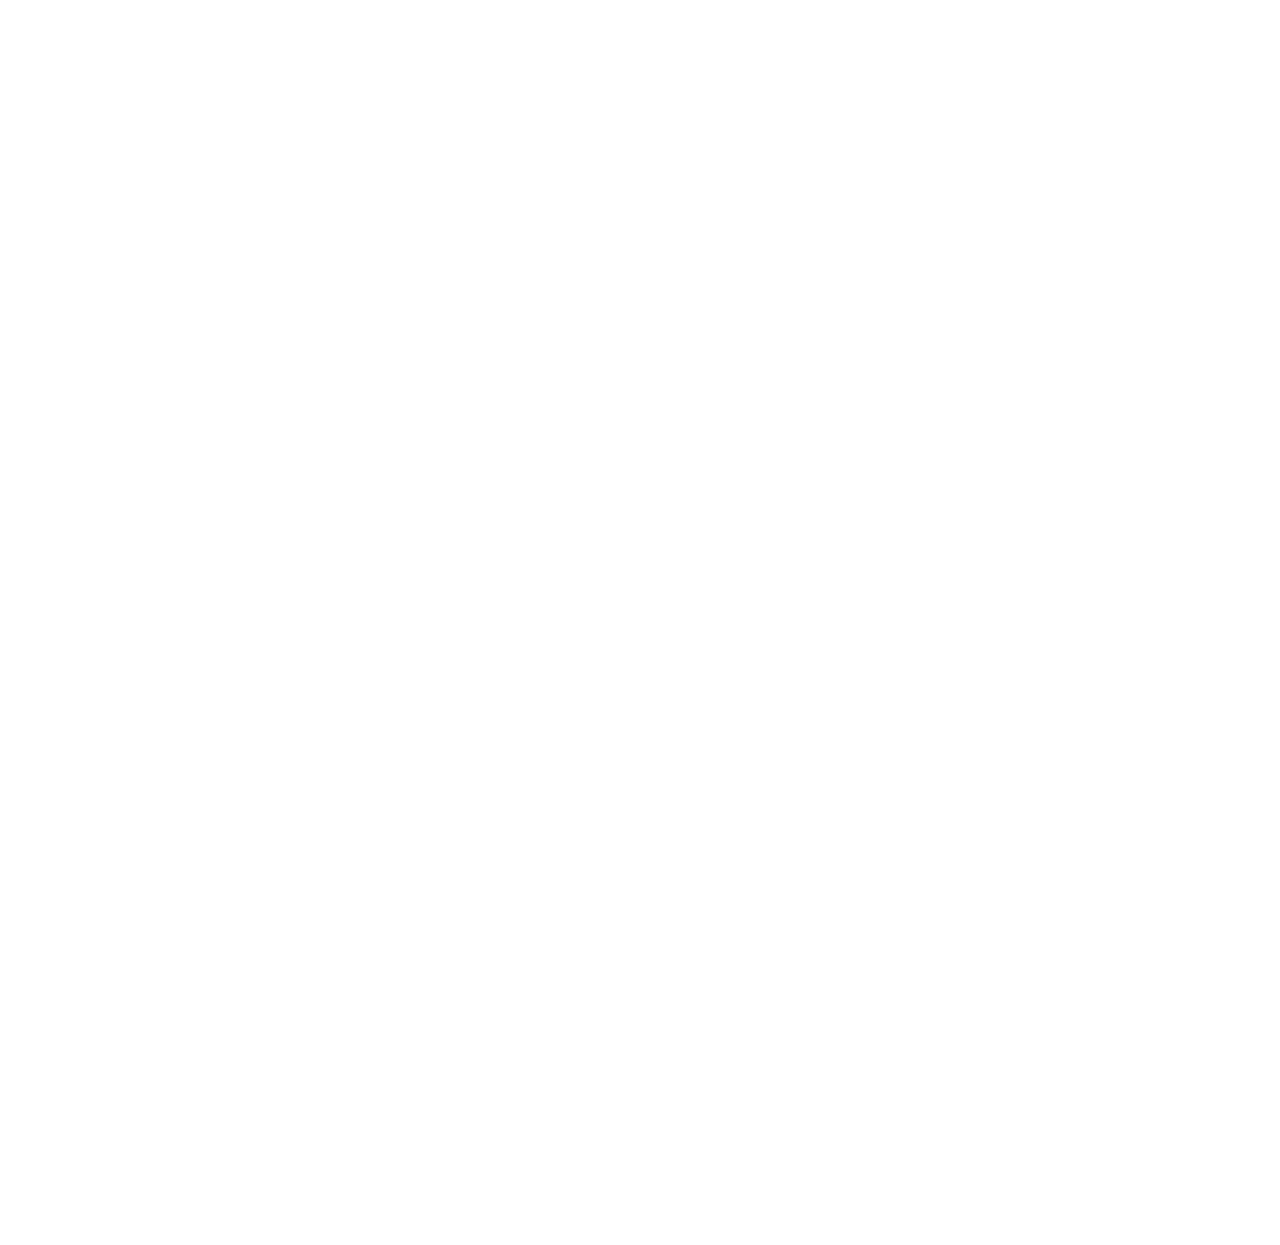
==== art.html @ 1dd1ab38 "Portfolio" ====
<!DOCTYPE html>
<html lang="en" xmlns="http://www.w3.org/1999/xhtml">
<head>
    <meta charset="utf-8">
    <meta name="viewport" content="width=device-width, initial-scale=1, minimum-scale=1">
    <title>Art | Diana Barill</title>
    <meta name="description" content="Catherine Yeh's Website">
    <meta property="og:image" content="img/socimg.png">
    <link rel="icon" type="image/png" href="favicons/3701-img-fav.png">
    <link rel="preconnect" href="https://fonts.googleapis.com">
    <link rel="preconnect" href="https://fonts.gstatic.com" crossorigin>
    <link href="https://fonts.googleapis.com/css2?family=Be+Vietnam+Pro:ital,wght@0,100;0,200;0,300;0,400;0,500;0,600;0,700;0,800;0,900;1,100;1,200;1,300;1,400;1,500;1,600;1,700;1,800;1,900&amp;family=Charis+SIL:ital,wght@0,400;0,700;1,400;1,700&amp;family=Mulish:ital,wght@0,200;0,300;0,400;0,500;0,600;0,700;0,800;0,900;1,200;1,300;1,400;1,500;1,600;1,700;1,800;1,900&amp;family=Nunito+Sans:ital,wght@0,200;0,300;0,400;0,600;0,700;0,800;0,900;1,200;1,300;1,400;1,600;1,700;1,800;1,900&amp;family=Work+Sans:ital,wght@0,100;0,200;0,300;0,400;0,500;0,600;0,700;0,800;0,900;1,100;1,200;1,300;1,400;1,500;1,600;1,700;1,800;1,900&amp;display=swap" rel="stylesheet">
    <link rel="stylesheet" href="https://cdnjs.cloudflare.com/ajax/libs/font-awesome/4.7.0/css/font-awesome.min.css">
    <link rel="stylesheet" type="text/css" href="https://unpkg.com/aos@next/dist/aos.css">
    <link rel="stylesheet" type="text/css" href="css/css-style.css">
</head>
<body id="coloringart">
    <a href="#" id="back-to-top" title="Back to Top"><img src="images/home-up-arrow.png"></a>

    <!-- Navigation Menu -->
    <header class="nav-menu">
        <ul>
            <li>
                <a href="index.html" title="Home">Home</a>
            </li>
            <li>
                <a href="projects.html" title="Projects">Projects</a>
            </li>
            <li>
                <a href="skillset.html" title="Research">Skill Set</a>
            </li>
            <li>
                <a href="uxdesign1.html" title="Research">UX Design</a>
            </li>
            <li>
                <a href="art.html" title="Art" class="menu-selected">Art</a>
            </li>
            <li class="has-dropdown">
                <a title="More" id="more" >More+</a>
                <div class="dropdown">
                    <ul>
                        <li>
                            <a href="travel.html" title="Travel">Travel</a>
                        </li>
                        <li>
                            <a href="fun-facts.html" title="Fun Facts">Fun Facts</a>
                        </li>
                    </ul>
                </div>
            </li>
        </ul>
    </header>

    <!-- Masthead -->
    <section class="first-sec">
        <div class="heading" data-aos="fade" data-aos-delay="200">
            <h3 id="darkbrown">Art</h3>
        </div>
        <div id="art">
            <a title="lovers">
                <div class="art-group" data-aos="zoom-in" data-aos-delay="500">
                    <div class="art-cat">
                        <div class="overlay" title="Canvas">
                            <div class="art-details">
                                <p class="title">
                                    Lovers
                                </p>
                            </div>
                        </div>
                        <img src="images/lovers.png" title="Lovers" loading="lazy">
                    </div>
                </div>
            </a>
            <a title="Light at night">
                <div class="art-group" data-aos="zoom-in" data-aos-delay="500">
                    <div class="art-cat">
                        <div class="overlay" title="Sketch">
                            <div class="art-details">
                                <p class="title">
                                    Light at night
                                </p>
                            </div>
                        </div>
                        <img src="images/lightatnight.png" title="Light at night" loading="lazy">
                    </div>
                </div>
            </a>
            <a title="Yellow bird">
                <div class="art-group" data-aos="zoom-in" data-aos-delay="500">
                    <div class="art-cat">
                        <div class="overlay" title="Misc">
                            <div class="art-details">
                                <p class="title">
                                    Yellow bird
                                </p>
                            </div>
                        </div>
                        <img src="images/Yellowbird.png" title="Yellow bird" loading="lazy">
                    </div>
                </div>
            </a>
            <a title="Foodie">
                <div class="art-group" data-aos="zoom-in" data-aos-delay="500">
                    <div class="art-cat">
                        <div class="overlay" title="Foodie">
                            <div class="art-details">
                                <p class="title">
                                    Foodie
                                </p>
                            </div>
                        </div>
                        <img src="images/foodie.png" title="Foodie" loading="lazy">
                    </div>
                </div>
            </a>
            <a title="Orange tigers">
                <div class="art-group" data-aos="zoom-in" data-aos-delay="500">
                    <div class="art-cat">
                        <div class="overlay" title="Orange tigers">
                            <div class="art-details">
                                <p class="title">
                                    Orange tigers
                                </p>
                            </div>
                        </div>
                        <img src="images/orangetiger.png" title="Orange tigers" loading="lazy">
                    </div>
                </div>
            </a>
            <a title="Blue baby">
                <div class="art-group" data-aos="zoom-in" data-aos-delay="500">
                    <div class="art-cat">
                        <div class="overlay" title="Blue baby">
                            <div class="art-details">
                                <p class="title">
                                    Blue baby
                                </p>
                            </div>
                        </div>
                        <img src="images/bluebaby.png" title="Blue baby" loading="lazy">
                    </div>
                </div>
            </a>
        </div>
    </section>

    <!-- Footer -->
    <footer>
        <svg xmlns="http://www.w3.org/2000/svg" viewbox="0 0 100 100" preserveaspectratio="none" class="triangle">
            <polygon fill="var(--accent)" points="0,100 100,0 100,100"></polygon>
        </svg>
        <div id="footer-content">
            <p id="copyright">
                &copy;
                <script type="text/javascript">document.write(new Date().getFullYear());</script> Diana Barill
                <span class="bar">|</span>
                <a href="catherinesyeh.github.html" title="Home"><i class="fa fa-home" aria-hidden="true"></i></a>

            </p>
        </div>
    </footer>
    <script src="js/3.6.0-jquery.min.js"></script>
    <script defer src="js/dist-smoothscroll.min.js"></script>
    <script src="js/dist-aos.js"></script>
    <script src="js/1909-js-main.js" type="text/javascript"></script>
    <script src="js/4878-js-projects.js" type="text/javascript"></script>
</body>
</html>
---- css/css-style.css ----
/* COLORS */
:root {
    --text: black;
    --dark: rgba(52, 66, 103); /* #344267 */
    --accent: rgba(166, 179, 210); /* #A6B3D2 */
    --light-1: rgba(227, 231, 241); /* #E3E7F1 */
    --light-2: rgba(234, 238, 241); /* #EAEEF1 */
    --gray: rgba(237, 237, 237); /* #EDEDED */

}

::-moz-selection {
    background: var(--dark);
    color: white;
}

::selection {
    background: var(--dark);
    color: white;
}

/* GENERAL */
.js-loading *,
.js-loading *:before,
.js-loading *:after {
    animation-play-state: paused !important;
}

* {
    margin: 0;
    padding: 0;
    box-sizing: border-box;
    font-family: Georgia, 'Times New Roman', Times, serif;
}

html {
    scroll-behavior: smooth;
}

body {
    opacity: 0;
    pointer-events: none;
    animation: fadeInActivate 1.5s ease forwards;
    font-family: Mulish;
    font-size: calc(14px + 0.4vw);
    line-height: calc(24px + 0.6vw);
    font-weight: 300;
    color: var(--text);
    min-height: 100vh;
    overflow-x: hidden;
}

#coloringhome {
    background: hsla(47, 100%, 87%, 1);

    background: radial-gradient(circle, hsla(47, 100%, 87%, 1) 0%, hsla(21, 100%, 88%, 1) 50%, hsla(324, 100%, 92%, 1) 100%);
    
    background: -moz-radial-gradient(circle, hsla(47, 100%, 87%, 1) 0%, hsla(21, 100%, 88%, 1) 50%, hsla(324, 100%, 92%, 1) 100%);
    
    background: -webkit-radial-gradient(circle, hsla(47, 100%, 87%, 1) 0%, hsla(21, 100%, 88%, 1) 50%, hsla(324, 100%, 92%, 1) 100%);
    
    filter: progid: DXImageTransform.Microsoft.gradient( startColorstr="#fff1bf", endColorstr="#ffd7c1", GradientType=1 );
}

.paracolor{
    color: blueviolet;
    font-size: 1.2rem;
    font-family: word;
}

.headcolor{
    font-family: 'Windblows Free', sans-serif;
    font-size: 5rem;
    color: blueviolet;
}

#go-back-index{
    position: relative;
    bottom: 0;
}
#go-back-index img{
    width: 2%;
    position: relative;
    bottom: -5px;
}

@keyframes fadeInActivate {
    to {
        opacity: 1;
        pointer-events: auto;
    }
}

p {
    margin-bottom: calc(10px + 0.5vw);
    transition: 0.5s;
}

p:last-child {
    margin-bottom: 0;
}

.emphasis {
    font-style: italic;
    letter-spacing: calc(1px + 0.1vw);
    font-family: Charis SIL;
}

.bold {
    font-weight: 700;
}

.center {
    text-align: center;
}

h1, h2, h3, h4, h5 {

    font-weight: 800;
}

h1 {
    font-size: calc(20px + 1.2vw);
    line-height: calc(40px + 1vw);
    letter-spacing: calc(1.5px + 0.1vw);
    font-style: italic;
}

h3 {
    font-size: calc(18px + 1vw);
    line-height: calc(36px + 2vw);
    letter-spacing: calc(3px + 0.3vw);
    text-transform: uppercase;
    border-bottom: 2px solid var(--light-2);
    margin-bottom: calc(18px + 2vw);
    font-style: italic;
}

a, .link {
    text-decoration: none;
    color: var(--dark);
    font-weight: 400;
    transition: 0.5s;
}

a.emphasis {
    font-style: normal;
    text-decoration: underline;
    cursor: pointer;
    transition: 0.5s;
}

a:hover, .link:hover {
   opacity: 0.8;
}

.space-before {
    margin-top: calc(12px + 0.8vw);
}


/* FirstPage */
@font-face {
    font-family: 'Windblows Free';
    font-style: normal;
    font-weight: 400;
    src: local('Windblows Free'), url('https://fonts.cdnfonts.com/s/41272/Windblows Free.woff') format('woff');
}

#transitioningname span{
    font-family: 'Windblows Free', sans-serif;
    /* font-style: italic; */
    font-size: 6rem;
}
#transitioningname{
    font-size: 6rem;
    }
    #transitioningname{
    position: relative;
    }
    #transitioningname::after{
      content: '|';
      position: absolute;
      right: -10px;
      top: -5px;
      color: white;
      background-color: #000000;
      width: 100%;
      padding: 25px 0px;
          animation: typing 3s steps(20) ,
                line 1s infinite;
        animation-fill-mode: both;
    }
    @keyframes typing{
        to{
          width: 0%;
        }
    }
    @keyframes line {
        50%{
          color: transparent;
        }
    }

#coloringfirstpage{
    display: flex;
    flex-direction: column;
    align-items: center;
    justify-content: center;
    height: 100vh;
    position: relative;
    top: 0;
    left: 0;
    background-color: black;
    /* background: rgb(98, 38, 38);
    
        background: radial-gradient(circle, hsla(0, 80%, 73%, 1) 18%, hsla(339, 97%, 58%, 1) 50%, hsla(44, 100%, 49%, 1) 89%);
    
        background: -moz-radial-gradient(circle, hsla(0, 80%, 73%, 1) 18%, hsla(339, 97%, 58%, 1) 50%, hsla(44, 100%, 49%, 1) 89%);
    
        background: -webkit-radial-gradient(circle, hsla(0, 80%, 73%, 1) 18%, hsla(339, 97%, 58%, 1) 50%, hsla(44, 100%, 49%, 1) 89%);
    
        filter: progid: DXImageTransform.Microsoft.gradient(startColorstr="#f18383", endColorstr="#fc2e76", GradientType=1);
        background-attachment: fixed; */
        transition-delay: 0.5s;
}

#coloringfirstpage h1{
    color: rgb(255, 255, 255);
    padding: 20px 0px;
}

#firstpagepara{
    text-align: center;
    color: rgb(251, 220, 248);
    width: 40%;
    animation-name: firstpagepara;
    animation-delay: 2.3s;
    animation-fill-mode: both;
    animation-duration: 1s;
    position: relative;
}

#to-new-page{
    display: flex;
    justify-content: center;
    align-items: center;
    width: 100%;
}

#to-new-page img{
    width: 5%;
    /* border-radius: 100%;
    box-shadow: 0px 0px 10px 10px rgb(205, 25, 76); */
}

#n1{
    animation-name: n1;
    animation-delay: 0.18s;
    animation-fill-mode: both;
    animation-duration: 1s;
    position: relative;
}
#n2{
    animation-name: n2;
    animation-delay: 0.36s;
    animation-fill-mode: both;
    position: relative;
    animation-duration: 1s;
}
#n3{
    animation-name: n3;
    animation-delay: 0.54s;
    animation-fill-mode: both;
    position: relative;
    animation-duration: 1s;
}
#n4{
    animation-name: n4;
    animation-delay: 0.70s;
    animation-fill-mode: both;
    position: relative;
    animation-duration: 1s;
}
#n5{
    animation-name: n5;
    animation-delay: 0.86s;
    animation-fill-mode: both;
    position: relative;
    animation-duration: 1s;
}
#n6{
    animation-name: n6;
    animation-delay: 1.16s;
    animation-fill-mode: both;
    position: relative;
    animation-duration: 1s;
}
#n7{
    animation-name: n7;
    animation-delay: 1.36s;
    animation-fill-mode: both;
    position: relative;
    animation-duration: 1s;
}
#n8{
    animation-name: n8;
    animation-delay: 1.54s;
    animation-fill-mode: both;
    position: relative;
    animation-duration: 1s;
}
#n9{
    animation-name: n9;
    animation-delay: 1.70s;
    animation-fill-mode: both;
    position: relative;
    animation-duration: 1s;
}
#n10{
    animation-name: n10;
    animation-delay: 1.86s;
    animation-fill-mode: both;
    position: relative;
    animation-duration: 1s;
}
#n11{
    animation-name: n11;
    animation-delay: 2.04s;
    animation-fill-mode: both;
    position: relative;
    animation-duration: 1s;
}



/* @keyframes n1{
    0% {opacity: 0; top: -40px;}
    10% {opacity: 0.1;}
    20% {opacity: 0.2;}
    30% {opacity: 0.3;}
    40% {opacity: 0.4;}
    50% {opacity: 0.5;}
    60% {opacity: 0.6;}
    70% {opacity: 0.7;}
    80% {opacity: 0.8;}
    90% {opacity: 0.9;}
    100%{opacity: 1; top: 0px;}
}
@keyframes n2{
    0% {opacity: 0; top: -90px;}
    10% {opacity: 0.1;}
    20% {opacity: 0.2;}
    30% {opacity: 0.3;}
    40% {opacity: 0.4;}
    50% {opacity: 0.5;}
    60% {opacity: 0.6;}
    70% {opacity: 0.7;}
    80% {opacity: 0.8;}
    90% {opacity: 0.9;}
    100%{opacity: 1; top: 0px;}
}
@keyframes n3{
    0% {opacity: 0; top: -90px;}
    10% {opacity: 0.1;}
    20% {opacity: 0.2;}
    30% {opacity: 0.3;}
    40% {opacity: 0.4;}
    50% {opacity: 0.5;}
    60% {opacity: 0.6;}
    70% {opacity: 0.7;}
    80% {opacity: 0.8;}
    90% {opacity: 0.9;}
    100%{opacity: 1; top: 0px;}
}
@keyframes n4{
    0% {opacity: 0; top: -90px;}
    10% {opacity: 0.1;}
    20% {opacity: 0.2;}
    30% {opacity: 0.3;}
    40% {opacity: 0.4;}
    50% {opacity: 0.5;}
    60% {opacity: 0.6;}
    70% {opacity: 0.7;}
    80% {opacity: 0.8;}
    90% {opacity: 0.9;}
    100%{opacity: 1; top: 0px;}
}
@keyframes n5{
    0% {opacity: 0; top: -90px;}
    10% {opacity: 0.1;}
    20% {opacity: 0.2;}
    30% {opacity: 0.3;}
    40% {opacity: 0.4;}
    50% {opacity: 0.5;}
    60% {opacity: 0.6;}
    70% {opacity: 0.7;}
    80% {opacity: 0.8;}
    90% {opacity: 0.9;}
    100%{opacity: 1; top: 0px;}
}
@keyframes n6{
    0% {opacity: 0; top: -90px;}
    10% {opacity: 0.1;}
    20% {opacity: 0.2;}
    30% {opacity: 0.3;}
    40% {opacity: 0.4;}
    50% {opacity: 0.5;}
    60% {opacity: 0.6;}
    70% {opacity: 0.7;}
    80% {opacity: 0.8;}
    90% {opacity: 0.9;}
    100%{opacity: 1; top: 0px;}
}
@keyframes n7{
    0% {opacity: 0; top: -90px;}
    10% {opacity: 0.1;}
    20% {opacity: 0.2;}
    30% {opacity: 0.3;}
    40% {opacity: 0.4;}
    50% {opacity: 0.5;}
    60% {opacity: 0.6;}
    70% {opacity: 0.7;}
    80% {opacity: 0.8;}
    90% {opacity: 0.9;}
    100%{opacity: 1; top: 0px;}
}
@keyframes n8{
    0% {opacity: 0; top: -90px;}
    10% {opacity: 0.1;}
    20% {opacity: 0.2;}
    30% {opacity: 0.3;}
    40% {opacity: 0.4;}
    50% {opacity: 0.5;}
    60% {opacity: 0.6;}
    70% {opacity: 0.7;}
    80% {opacity: 0.8;}
    90% {opacity: 0.9;}
    100%{opacity: 1; top: 0px;}
}
@keyframes n9{
    0% {opacity: 0; top: -90px;}
    10% {opacity: 0.1;}
    20% {opacity: 0.2;}
    30% {opacity: 0.3;}
    40% {opacity: 0.4;}
    50% {opacity: 0.5;}
    60% {opacity: 0.6;}
    70% {opacity: 0.7;}
    80% {opacity: 0.8;}
    90% {opacity: 0.9;}
    100%{opacity: 1; top: 0px;}
}
@keyframes n10{
    0% {opacity: 0; top: -90px;}
    10% {opacity: 0.1;}
    20% {opacity: 0.2;}
    30% {opacity: 0.3;}
    40% {opacity: 0.4;}
    50% {opacity: 0.5;}
    60% {opacity: 0.6;}
    70% {opacity: 0.7;}
    80% {opacity: 0.8;}
    90% {opacity: 0.9;}
    100%{opacity: 1; top: 0px;}
}
@keyframes n11{
    0% {opacity: 0; top: -90px;}
    10% {opacity: 0.1;}
    20% {opacity: 0.2;}
    30% {opacity: 0.3;}
    40% {opacity: 0.4;}
    50% {opacity: 0.5;}
    60% {opacity: 0.6;}
    70% {opacity: 0.7;}
    80% {opacity: 0.8;}
    90% {opacity: 0.9;}
    100%{opacity: 1; top: 0px;}
}

@keyframes firstpagepara{
    0%  {opacity: 0; top: -10px;}
    10% {opacity: 0.1;}
    20% {opacity: 0.2;}
    30% {opacity: 0.3;}
    40% {opacity: 0.4;}
    50% {opacity: 0.5;}
    60% {opacity: 0.6;}
    70% {opacity: 0.7;}
    80% {opacity: 0.8;}
    90% {opacity: 0.9;}
    100%{opacity: 1; top: 0px;}
} */

@media (max-width: 1100px) {
    #transitioningname span{
        font-size: 5rem;
    }
    #coloringfirstpage h1{
        font-size: 3rem;
        padding: 20px 0px;
    }
    
    #firstpagepara{
        width: 30%;
        font-size: 0.9rem;
    }
    #to-new-page img{
        width: 10%;
    }
}

@media (max-width: 1000px) {
    #transitioningname span{
        font-size: 4.2rem;
    }

    #coloringfirstpage h1{
        padding: 20px 0px;
    }
    
    #firstpagepara{
        width: 39%;
        font-size: 0.9rem;
    }
}
@media (max-width: 700px) {
    #transitioningname span{
        font-size: 3.5rem;
    }
    #coloringfirstpage h1{
        padding: 20px 0px;
    }
    
    #firstpagepara{
        width: 55%;
        font-size: 0.7rem;
    }
    #to-new-page img{
        width: 15%;
    }
}


@media (max-width: 440px) {
    #transitioningname span{
        font-size: 2.7rem;
    }
    #coloringfirstpage h1{
        padding: 10px 0px;
    }
    
    #firstpagepara{
        width: 60%;
        font-size: 0.7rem;
    }
    #to-new-page img{
        width: 20%;
    }
}

@media (max-width: 370px) {
    #transitioningname span{
        font-size: 2rem;
    }
    #coloringfirstpage h1{
        padding: 10px 0px;
    }
    
    #firstpagepara{
        width: 70%;
        font-size: 0.6rem;
    }
    #to-new-page img{
        width: 25%;
    }
}
/* NAV MENU */
header {
    /* font-family: Charis SIL; */
    font-size: calc(12px + 0.3vw);
    position: fixed;
    top: 0;
    left: 0;
    display: flex;
    justify-content: center;
    width: 100%;
    padding: calc(20px + 1.5vw) 20px calc(24px + 2vw);
    z-index: 999999;
    transition: 0.5s;
    background: linear-gradient(rgba(227, 231, 241, 1), rgba(255, 255, 255, 0));
}

header.sticky {
    padding: calc(16px + 1vw) 20px calc(20px + 2vw);
}

header ul {
    margin: 10px 50px;
    display: flex;
    list-style: none;
    position: absolute;
    right: 0;
}

header a {
    margin: 10px 20px;
    padding: 0px 20px;
    color: var(--text);
    text-transform: uppercase;
    letter-spacing: calc(1px + 0.1vw);
    position: relative;
    display: block;
    color: rgb(255, 255, 255);
    text-shadow: 0px 0px 20px rgb(255, 0, 43);
}

header a:hover {
    color: var(--dark);
}

header ul li {
    margin: 0 calc(8px + 0.2vw) 0;
    display: flex;
}

header ul li:first-child {
    margin-left: 0;
}

header ul li:last-child {
    margin-right: 0;
}

.menu-selected.click {
    pointer-events: auto;
}

.menu-selected {
    pointer-events: none;
    font-weight: 600;
    border-bottom: 4px solid var(--accent);
}

.has-dropdown {
    cursor: pointer;
    display: block;
}

.dropdown {
    opacity: 0;
    pointer-events: none;
    transition: 0.5s;
    /* background-color: rgba(255, 255, 255, 0.8); */
    position: absolute;
    width: calc(80px + 6vw);
    line-height: calc(20px + 0.4vw);
    transform: translateX(-10%);
    font-size: calc(11px + 0.3vw);
    font-style: italic;
    padding: calc(8px + 0.1vw) 0;
}

.dropdown ul {
    display: block;
    width: 140%;
    position: relative;
    right: 20px;
}

.dropdown ul li {
    margin: -10px 0px !important;
    
}

.dropdown ul li a {
    transition: 0.5s;
    width: 100%;
    padding: calc(2px + 0.3vw) calc(12px + 0.5vw);
    display: flex;
    padding: 0px 0px;
}

.has-dropdown:hover > .dropdown {
    opacity: 1;
    pointer-events: auto;
    cursor: default;
}

.dropdown ul li a.menu-selected {
    pointer-events: none;
    border-bottom: none;
}

.dropdown ul li a.menu-selected.click {
    pointer-events: auto;
}

@media (max-width: 850px) {
    .nav-menu{
        margin: 0px auto;
    }
    header a {
        padding: 0px 5px;
    }
}

@media (max-width: 678px) {
    header a {
        padding: 0px 0px;
    }
}

@media (max-width: 624px) {
    header a {
        margin: 10px 10px;
    }
}
 
@media (max-width: 512px) {
    header a {
        margin: 10px auto;
    }
}


@media (max-width: 410px) {
    header a {
        margin: 10px -5px;
    }
}
/* MASTHEAD */
section {
    padding: calc(28px + 4vw) calc(30px + 5vw);
    height: auto;
    transition: 0.5s;
    position: relative;
}

.first-sec {
    margin-top: calc(64px + 0.7vw);
}

.first-sec h3 a {
    font-weight: 800;
}

.first-sec h3 .bar {
    font-weight: 700;
    color: var(--accent);
}

.first-sec h3 .page {
    font-weight: 600;
    margin-right: 30px;
}

#masthead-content {
    display: grid;
    column-gap: calc(20px + 4vw);
    row-gap: calc(20px + 4vw);
    grid-template-columns: 2fr 1fr;
    align-items: center;
    transition: 0.5s;
}

@media (max-width: 850px) {
    #masthead-content {
        grid-template-columns: 1fr 1fr;
    }
}

@media (max-width: 700px) {
    #masthead-content {
        grid-template-columns: 1fr;
    }

    #pic-and-links {
        order: -1;
    }
}

#prof-pic {
    width: 100%;
    border-radius: 100%;
    aspect-ratio: 1 / 1;
    object-fit: cover;
    transition: 0.5s;
    filter: drop-shadow(0px 0px 10px rgba(255, 0, 43, 0.532));
    background: linear-gradient(rgba(166, 179, 210, 0.9), rgba(227, 231, 241, 0.7));
}

.social-links {
    width: 100%;
    display: flex;
    justify-content: center;
    position: relative;
    margin-top: calc(12px + 0.8vw);
}

.social-links i {
    font-size: calc(18px + 0.6vw);
}

.social-links a {
    color: var(--accent);
}

.social-links a:hover {
    color: var(--dark);
    transition: 0.5s;
}

.social-links a:not(:last-child) {
    margin-right: calc(12px + 0.6vw);
}

.linkimg{
    height: 35px;
    margin: 0px 10px;
    border-radius: 100%;
    box-shadow: 0px 0px 80px 30px white;
}

#down-arrow {
    padding-top: calc(20px + 2vw);
    position: relative;
    text-align: center;
}

#down-arrow a {
    position: relative;
    display: block;
    margin: auto;
    transition: 0.5s;
    height: calc(28px + 3vw);
    width: calc(28px + 3vw);
}

#down-arrow a:hover {
    transition: 0.5s;
    opacity: 0.8;
    transform: scale(1.1);
}

#down-arrow img {
    width: 100%;
}

.anchor {
    position: absolute;
    left: 0;
    top: -40px;
    width: 100%;
}

.page.anchor {
    top: -100px;
}

/* PUBLICATIONS */
.pub, .rproj, #projects, #art, #travel, #fun-facts, 
.fact-imgs, .favs, .fav-box {
    width: 100%;
    display: grid;
    column-gap: calc(16px + 3vw);
    row-gap: calc(16px + 3vw);
    grid-template-columns: 1fr 4fr;
    align-items: center;
    transition: 0.5s;
}



.pub img, .rproj img, .proj img, .art-cat img, 
.fact-imgs img {
    width: 100%;
    border-radius: calc(10px + 1.5vw);
    filter: drop-shadow(5px 5px 5px rgba(0, 0, 0, 0.4));
    background: linear-gradient(rgba(166, 179, 210, 0.9), rgba(227, 231, 241, 0.7));
}

@media (max-width: 700px) {
    .pub {
        grid-template-columns: 1fr 2fr;
        align-items: start;
    }
}

@media (max-width: 550px) {
    .pub {
        grid-template-columns: 1fr;
    }
}

.pub-box .title, .rproj-box .title, .proj-details .title, 
.art-details .title, .fav-box .title, .mini-section .title {
    color: var(--dark);
    font-style: italic;
    letter-spacing: calc(1px + 0.1vw);
    font-family: Charis SIL;
    font-size: calc(16px + 0.6vw);
    margin-bottom: calc(6px + 0.2vw);
}

.pub-box .details a {
    text-decoration: underline;
}

p .bar {
    font-weight: 700;
    color: var(--accent);
    margin: 0 7px;
}

/* UPDATES */
.month {
    transition: 0.5s;
}

.month:not(:last-child) {
    padding-bottom: calc(10px + 0.5vw);
}

.month .emphasis {
    margin-bottom: 2px;
}

.list li {
    display: inline-flex;
}

.list li:not(:last-child) {
    margin-bottom: 1px;
}

.list li::before {
    content: "\2022";
    color: var(--accent);
    list-style-position: outside;
    margin-right: calc(12px + 0.6vw);
    font-size: calc(10px + 0.3vw);
}

/* FOOTER */
footer {
    font-weight: 700;
    width: 100%;
    text-align: center;
    color: white;
    background-color: var(--accent);
    padding: calc(-45px + 6vw) calc(30px + 3vw);
    margin-top: calc(18px + 3vw);
    position: relative;
    bottom: -45px;
}

footer .bar {
    color: var(--light-2);
}

footer a {
    color: white;
}

footer i {
    font-size: calc(14px + 0.4vw) !important;
}

svg.triangle {
    position: absolute;
    top: -4vw;
    left: 0;
    width: 100%;
    height: 4vw;
}

/* BACK TO TOP */
#back-to-top {
    opacity: 0;
    transform: translateY(100%);
    visibility: hidden;
    pointer-events: none;
    position: fixed;
    bottom: calc(20px + 1vw);
    right: calc(20px + 1vw);
    width: calc(24px + 1.5vw);
    height: calc(24px + 1.5vw);
    z-index: 9999;
    transition: 0.5s;
}

#back-to-top img {
    width: 100%;
}

#back-to-top.active {
    transform: translateY(0);
    opacity: 1;
    pointer-events: auto;
    visibility: visible;
    transition: 0.5s;
}

#back-to-top.active:hover {
    transition: 0.5s;
    transform: translateY(-5px) scale(1.1);
}

/* SkillSet */
#brown{
    color: rgb(145, 48, 48);
}
#coloringskillset{
    background-color: rgb(255, 255, 255);
}

.rproj {
    grid-template-columns: 1fr 3fr;
    align-items: start;
    position: relative;
}

.rproj.right {
    grid-template-columns: 3fr 1fr;
}

.rproj.right .rproj-box {
    order: -1;
}

@media (max-width: 700px) {
    .rproj {
        grid-template-columns: 1fr 2fr;
    }

    .rproj.right {
        grid-template-columns: 2fr 1fr;
    }
}

@media (max-width: 550px) {
    .rproj, .rproj.right {
        grid-template-columns: 1fr;
    }

    .rproj.right .rproj-box {
        order: initial;
    }
}

.rproj:not(:last-child) {
    margin-bottom: calc(20px + 2vw);
}



.rproj img {
    aspect-ratio: 4 / 3;
    object-fit: cover;
}

/* PROJECTS */
#darkblue{
    color: rgb(86, 0, 167);
}
#projects, #art, #travel {
    grid-template-columns: 1fr 1fr 1fr;
}

@media (max-width: 950px) {
    #projects, #art, #travel {
        grid-template-columns: 1fr 1fr;
    }
}

@media (max-width: 620px) {
    #projects, #art, #travel {
        grid-template-columns: 1fr;
    }

    .proj-details .title, .proj-details i, .art-details .title {
        font-size: calc(18px + 1vw) !important;
        line-height: calc(30px + 0.6vw);
    }
}

.proj-group, .art-group {
    cursor: pointer;
    transition: 0.5s;
    position: relative;
    overflow: hidden;
    border-radius: calc(10px + 1.5vw);
    filter: drop-shadow(5px 5px 5px rgba(0, 0, 0, 0.4));
}

.proj-group.clicked, .art-group.clicked {
    transition: 0.5s !important;
}

.proj-group:hover, .art-group:hover {
    cursor: auto;
    transform: scale(1.05) !important;
}

.proj-group:hover .overlay, .art-group:hover .overlay {
    opacity: 1;
    transition: 0.5s;
    pointer-events: all;
}

.proj-group .overlay, .art-group .overlay {
    background: linear-gradient(rgba(166, 179, 210, 0.9), rgba(227, 231, 241, 0.7));
    position: absolute;
    overflow: hidden;
    aspect-ratio: 1 / 1;
    z-index: 999;
    width: 100%;
    text-align: center;
    color: white;
    opacity: 0;
    transition: 0.5s;
    pointer-events: none;
    display: flex;
    align-items: center;
}

.skillsetdef{
    text-align: center;
    margin: 20px 0px;
    font-size: 1.2rem;
    font-weight: bold;
    font-style: italic;
    color: black;
}

#titleul{
    display: flex;
    flex-direction: column;
    justify-content: center;
    align-items: center;
    list-style: none;
    text-shadow: 3px 0px 0px 1px black;
    font-size: 1.2rem;
    width: 100%;
}


.proj-group:hover img, .art-group:hover img {
    filter: blur(2px);
}

.proj-group img, .art-group img {
    aspect-ratio: 1 / 1;
    object-fit: cover; 
    filter: none;
    overflow: hidden;
    display: block;
    transition: 0.5s;
}

.proj-details, .art-details {
    padding: calc(20px + 2vw);
    transition: 0.5s;
    color: white;
    width: 100%;
}

.proj-details .title, .art-details .title {
    color: white;
    margin-bottom: calc(8px + 0.4vw);
    font-size: calc(14px + 0.6vw);
}

.proj-details i {
    font-size: calc(14px + 0.6vw);
    cursor: pointer;
    color: white;
    transition: 0.5s;
}

.proj-details a:not(:last-child) {
    margin-right: calc(10px + 0.1vw);
}

.proj-details i:hover {
    transition: 0.5s;
    opacity: 0.8;
}

/* ART */
#darkbrown{
    color: rgb(109, 53, 53);
}
#coloringart{
        background-color: rgb(255, 255, 255);
}
/* .art-group:hover {
} */

.art-details .title {
    letter-spacing: calc(3px + 0.2vw);
}

.heading {
    position: relative;
}
.subheading {
    letter-spacing: calc(1px + 0.1vw);
    color: var(--text);
    font-weight: 600;
    position: absolute;
    top: 50%;
    right: 0;
    transform: translateY(-50%);
    transition: 0.5s;
    display: flex;
    align-items: center;
    cursor: pointer;
}

.subheading:hover {
    right: 8px;
}

.subheading.icon-right:hover {
    opacity: 0.8;
    right: 0;
}

.subheading span {
    transition: 0.5s;
}

.subheading:hover span {
    color: var(--dark);
    transition: 0.5s;
}

.subheading i {
    color: var(--accent);
    margin-right: calc(10px + 0.2vw);
    font-size: calc(20px + 0.6vw);
    transition: 0.5s;
}

.subheading.icon-right i {
    margin-right: 0;
    margin-left: calc(10px + 0.2vw);
}

@media (max-width: 650px) {
    .subheading.travel span {
        opacity: 0;
        width: 0;
        transition: 0.5s;
    }

    .subheading.travel i {
        margin-right: 0;
        margin-left: 0;
        transition: 0.5s;
    }
}

@media (max-width: 500px) {
    .subheading span {
        opacity: 0;
        width: 0;
        transition: 0.5s;
    }

    .subheading i {
        margin-right: 0;
        margin-left: 0;
        transition: 0.5s;
    }
}

.subheading + .dropdown {
    opacity: 0;
    right: 0;
    z-index: 999;
    top: 75%;
    transition: 0.5s;
    display: block;
    transform: scaleY(0);
    transform-origin: 50% 0;
}

.subheading + .dropdown li {
    padding: calc(2px + 0.3vw) calc(12px + 0.5vw);
    display: flex;
    letter-spacing: calc(1px + 0.1vw);
    cursor: pointer;
    transition: 0.5s;
}

.subheading + .dropdown li:hover {
    padding-left: calc(14px + 0.7vw);
    color: var(--dark);
    transition: 0.5s;
}

.subheading + .dropdown li.selected {
    background-color: var(--accent);
    color: white;
    font-weight: 400;
    pointer-events: none;
}

.subheading + .dropdown.visible {
    opacity: 1;
    pointer-events: auto;
    transform: scaleY(1);
}

/* FUN FACTS */
#coloringfunfacts{
    background-color: rgb(255, 238, 252);
}
.list img {
    width: calc(12px + 0.6vw);
    margin: 0 5px;
}


#fun-facts {
    grid-template-columns: 3fr 1fr;
    align-items: start;
    width: 80%;
    
}
#fun-facts ul{
    margin-left: 140px;
}

#fun-facts li{
    margin: 20px 0px;
}


.fact-imgs {
    grid-template-columns: 1fr 1fr;
    column-gap: calc(-10px + 2vw);
    row-gap: calc(-25px + 2vw);
    width: 200%;
    margin: 0px 80px;
    padding-right: 300px;
}


@media (max-width: 1700px) {
    #fun-facts ul{
        margin-left: 70px;
    }
}

@media (max-width: 1400px) {
    #fun-facts ul{
        margin-left: 20px;
    }
}

@media (max-width: 1200px) {
    #fun-facts {
        grid-template-columns: 2fr 1fr;
    }
}

@media (max-width: 1150px) {
    .fact-imgs {
        grid-template-columns: 1fr 1fr;
        column-gap: calc(-10px + 2vw);
        row-gap: calc(-5px + 2vw);
        width: 180%;
        margin: 0px 80px;
        padding-right: 70px;
    }
}

@media (max-width: 800px) {
    .first-sec{
        display: flex;
        flex-direction: column;
    }
    #fun-facts {
        grid-template-columns: 1fr;
        width: 100%;
        display: flex;
        flex-direction: column;
        justify-content: center;
        align-items: center;
    }
    .fact-imgs {
        grid-template-columns: 1fr 1fr;
        padding-right: 0px;
        width: 50%;
        column-gap: calc(0px + 2vw);
        row-gap: calc(-15px + 2vw);
    }
}

@media (max-width: 500px) {
    .fact-imgs {
        grid-template-columns: 1fr;
        row-gap: calc(5px + 2vw);
    }
}

.favs {
    grid-template-columns: 1fr;
}

.fav-box {
    grid-template-columns: 1fr 7fr;
}

.flaticoncolor{
    display: flex;
    align-items: center;
    justify-content: center;
    background-color: rgba(255, 101, 247, 0.249);
    border-radius: 100%;
    padding: 25px;
}

.fav-box:nth-child(even) {
    grid-template-columns: 7fr 1fr;
}

.fav-box:nth-child(even) .fav-details {
    order: -1;
}

.fav-box .icon {
    font-size: calc(20px + 4vw);
    text-align: center;
    color: var(--light-1);
}

.fav-box svg.icon {
    width: calc(20px + 4vw);
    height: auto;
    margin: auto;
}

.fav-box:nth-child(3n+2) .icon {
    color: var(--accent);
}

.fav-box:nth-child(3n+3) .icon {
    color: var(--dark);
}

@media (max-width: 600px) {
    .fav-box {
        align-items: start;
        grid-template-columns: 1fr 7fr !important;
    }
    .fav-box .icon {
        margin-top: 5px;
        order: -1;
    }


/* RESOURCES */
.link {
    cursor: pointer;
    position: relative;
    display: inline-block;
    left: 100%;
    transform: translateX(-100%);
    margin-top: calc(16px + 0.6vw);
    margin-bottom: 0;
}

.link:hover {
    letter-spacing: 0.5px;
}

.mini-section .emoji {
    font-style: normal;
}

.mini-section {
    padding-top: calc(16px + 0.6vw);
}

.mini-section .title {
    background: var(--gray);
    padding: calc(12px + 0.1vw) calc(44px + 0.4vw) calc(12px + 0.1vw) calc(16px + 0.2vw);
    border-radius: calc(10px + 0.5vw);
    position: relative;
}

.mini-section img {
    width: calc(12px + 0.1vw);
    height: auto;
    cursor: pointer;
    position: absolute;
    top: 50%;
    right: calc(16px + 0.2vw);
    transform: translateY(-50%);
    transition: 0.5s;
}

.mini-section img:hover {
    opacity: 0.8;
    transition: 0.5s;
    transform: translateY(-50%) scale(1.1);
}

.mini-section img.rotate {
    transform: translateY(-50%) rotate(180deg);
}

.mini-section img.rotate:hover {
    transform: translateY(-50%) scale(1.1) rotate(180deg);
}

.mini-section .list {
    transition: 0.5s;
    transform-origin: 50% 0;
}

.mini-section .list.hide {
    pointer-events: none;
    opacity: 0;
    transform: scaleY(0);
    visibility: hidden;
    height: 0;
    transition: 0.5s;
}

.msg.bold.center {
    margin-top: calc(20px + 2vw);
}

/* Travel */
#lightbrown{
    color: rgb(232, 71, 26);
}

#coloringtravel{
    background-color: antiquewhite;
}

}

/* UX Design1 */
#titleux li{
    font-size: 0.9rem;
    padding: 4px 0px;
    width: 100%;
}

#pointer{
    cursor: pointer;
    width: 80%;
}

#uxdesign1{
    display: flex;
}

#uxdesign1des{
    display: flex;
    flex-direction: column;
    width: 50%;
    margin: 0px 20px;
    align-items: center;
    justify-content: center;
    font-size: 1rem;
}

#centeralign{
    text-align: center;
}


@media (max-width: 1070px){
    #uxdesign1{
        flex-direction: column;
        align-items: center;
        justify-content: center;
    }

    #uxdesign1 a{
        display: flex ;    
        justify-content: center;
    }

    #uxdesign1des{
        margin: 40px 20px;
    }
}

@media (max-width: 660px){
    #uxdesign1des{
        margin: 40px 10px;
        font-size: 0.8rem;
        width: 70%;
    }
}

@media (max-width: 550px){
    #uxdesign1des{
        margin: 40px 10px;
        font-size: 0.7rem;
        width: 100%;
    }
}
/* UX Design2 */

#ux2heading{
    margin: 60px;
}

#imgux2{
    display: flex;
    justify-content: center;
    align-items: center;
}

#imgux2 img{
    width: 50%;
    box-shadow: 0px 0px 5px 1px black;
}

.animationofshow{
    position: relative;
    animation-name: animationofshow;
    animation-duration: 2s;
    animation-fill-mode: both;
}


.go-left{
    position: absolute;
    top: 50vh;
    left: 20px;
    width: 50px;
    transform: rotate(-90deg);
    cursor: pointer;
}

.go-right{
    position: absolute;
    top: 50vh;
    right: 20px;
    width: 50px;
    transform: rotate(90deg);
    cursor: pointer;
}

@media (max-width: 1000px){
    #imgux2 img{
        width: 70%;
    }
}

@media (max-width: 670px){
    #imgux2 img{
        width: 80%;
    }
}

@media (max-width: 500px){
    #imgux2 img{
        width: 98%;
    }
}
/* UX Design3 */

#imgux3{
    display: flex;
    justify-content: center;
    align-items: center;
    height: 100vh;
}

#imgux3 img{
    width: 70%;
    box-shadow: 0px 0px 5px 1px black;
}

@media (max-width: 1000px){
    #imgux3 img{
        width: 80%;
    }
}

@media (max-width: 670px){
    #imgux3 img{
        width: 85%;
    }
}

@media (max-width: 500px){
    #imgux3 img{
        width: 98%;
    }
}
/* UX Design5 */

#imgux5{
    margin: auto 80px;
    height: 100vh;
}

#imgux5pic1 img{
    width: 800px;
    box-shadow: 0px 0px 5px 1px black;
}

#imgux5pic2{
position: absolute;
right: 70px;
}

#imgux5pic2 img{
    width: 800px;
    box-shadow: 0px 0px 5px 1px black;
}

@media (max-width: 940px){
    #imgux5pic1 img{
        width: 500px;
    }
    #imgux5pic2{
        bottom: 0;
    }
    #imgux5pic2 img{
        width: 500px;
    }
}

@media (max-width: 650px){
    #imgux5{
        display: flex;
        flex-direction: column;
        justify-content: center;
        align-items: center;
    }
    #imgux5pic1{
        position: static;
        display: flex;
        flex-direction: column;
        justify-content: center;
        align-items: center;   
    }
    #imgux5pic2{
        position: static;   
        display: flex;
        flex-direction: column;
        justify-content: center;
        align-items: center;
        margin: 20px 0px;
    }
    #imgux5pic1 img{
        width: 120%;
    }
    #imgux5pic2 img{
        width: 120%;
    }
}

@keyframes animationofshow {
    from{
        opacity: 0;
        top: -20px;
    }

    to{
        opacity: 1;
        top: 0px;
    }
}
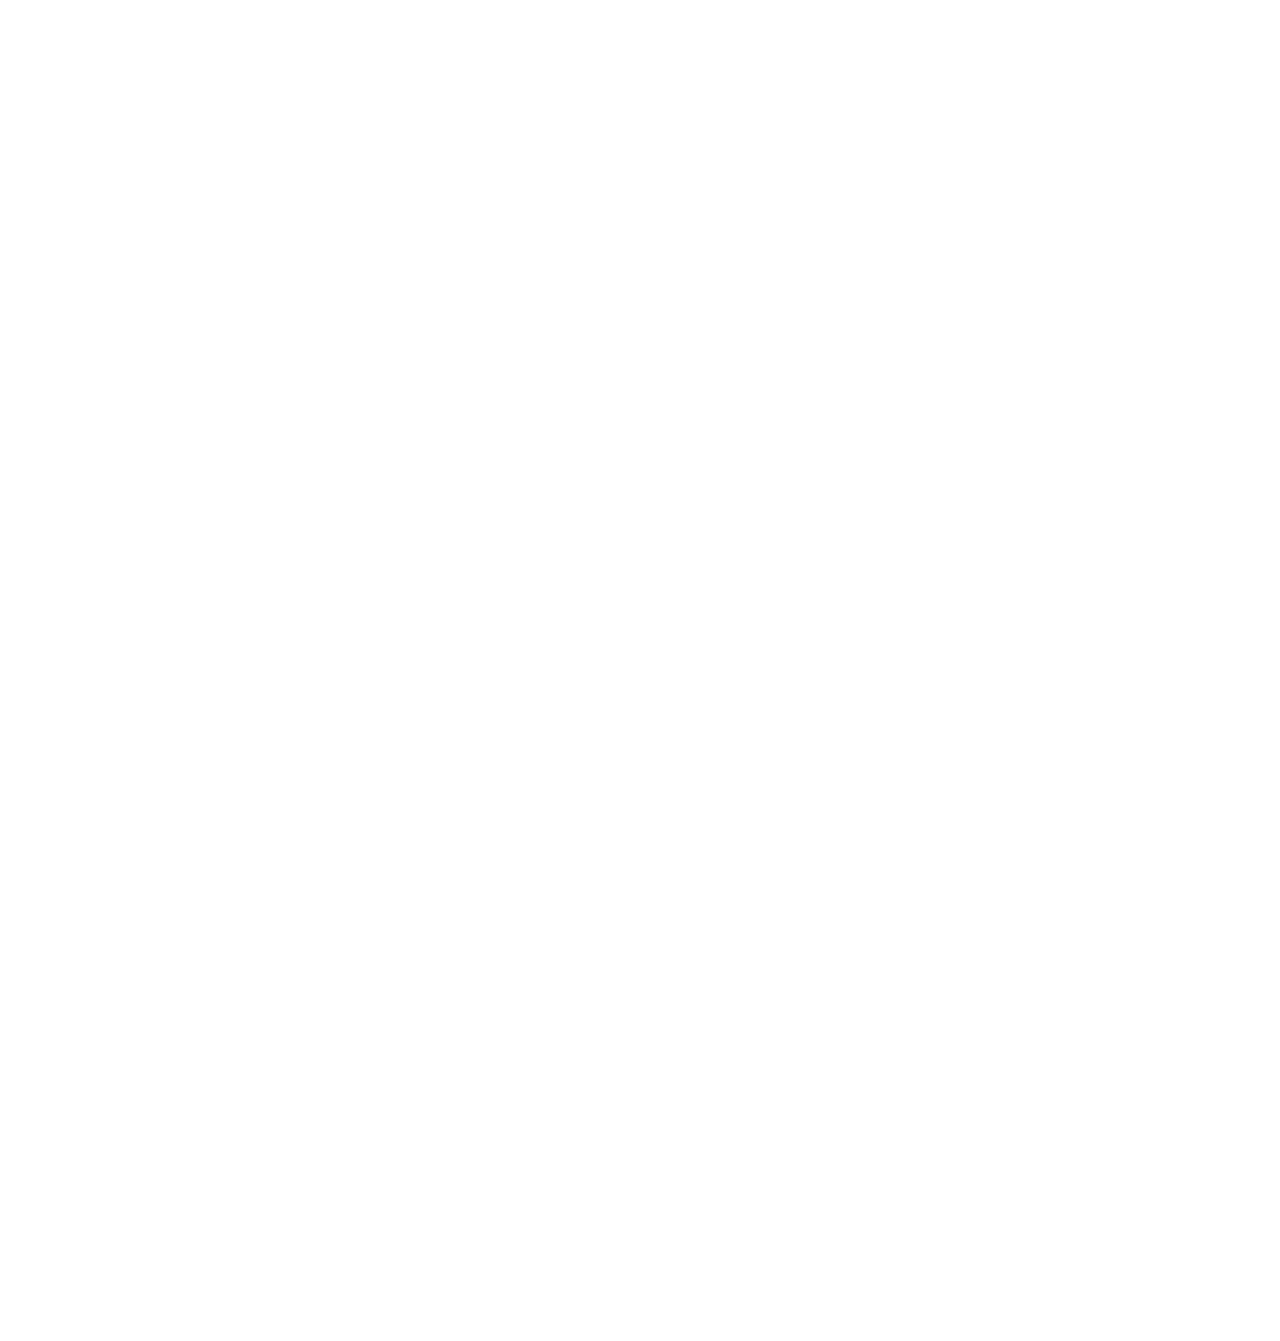
==== commit 48805db1: "add" ====
--- a/art.html
+++ b/art.html
@@ -4,9 +4,9 @@
     <meta charset="utf-8">
     <meta name="viewport" content="width=device-width, initial-scale=1, minimum-scale=1">
     <title>Art | Diana Barill</title>
-    <meta name="description" content="Catherine Yeh's Website">
+    <meta name="description" content="Diana Barill's Website">
     <meta property="og:image" content="img/socimg.png">
-    <link rel="icon" type="image/png" href="favicons/3701-img-fav.png">
+    <link rel="icon" type="image/png" href="favicons/fav.png">
     <link rel="preconnect" href="https://fonts.googleapis.com">
     <link rel="preconnect" href="https://fonts.gstatic.com" crossorigin>
     <link href="https://fonts.googleapis.com/css2?family=Be+Vietnam+Pro:ital,wght@0,100;0,200;0,300;0,400;0,500;0,600;0,700;0,800;0,900;1,100;1,200;1,300;1,400;1,500;1,600;1,700;1,800;1,900&amp;family=Charis+SIL:ital,wght@0,400;0,700;1,400;1,700&amp;family=Mulish:ital,wght@0,200;0,300;0,400;0,500;0,600;0,700;0,800;0,900;1,200;1,300;1,400;1,500;1,600;1,700;1,800;1,900&amp;family=Nunito+Sans:ital,wght@0,200;0,300;0,400;0,600;0,700;0,800;0,900;1,200;1,300;1,400;1,600;1,700;1,800;1,900&amp;family=Work+Sans:ital,wght@0,100;0,200;0,300;0,400;0,500;0,600;0,700;0,800;0,900;1,100;1,200;1,300;1,400;1,500;1,600;1,700;1,800;1,900&amp;display=swap" rel="stylesheet">
@@ -18,7 +18,7 @@
     <a href="#" id="back-to-top" title="Back to Top"><img src="images/home-up-arrow.png"></a>
 
     <!-- Navigation Menu -->
-    <header class="nav-menu">
+    <header class="nav-menu nav-bar">
         <ul>
             <li>
                 <a href="index.html" title="Home">Home</a>
@@ -29,9 +29,9 @@
             <li>
                 <a href="skillset.html" title="Research">Skill Set</a>
             </li>
-            <li>
+            <!-- <li>
                 <a href="uxdesign1.html" title="Research">UX Design</a>
-            </li>
+            </li> -->
             <li>
                 <a href="art.html" title="Art" class="menu-selected">Art</a>
             </li>
@@ -53,8 +53,8 @@
 
     <!-- Masthead -->
     <section class="first-sec">
-        <div class="heading" data-aos="fade" data-aos-delay="200">
-            <h3 id="darkbrown">Art</h3>
+        <div class="heading header-title" data-aos="fade" data-aos-delay="200">
+            <h3 class="black">Art</h3>
         </div>
         <div id="art">
             <a title="lovers">
@@ -162,6 +162,7 @@
     <script src="js/3.6.0-jquery.min.js"></script>
     <script defer src="js/dist-smoothscroll.min.js"></script>
     <script src="js/dist-aos.js"></script>
+    <script src="https://kit.fontawesome.com/516a5242b5.js" crossorigin="anonymous"></script>
     <script src="js/1909-js-main.js" type="text/javascript"></script>
     <script src="js/4878-js-projects.js" type="text/javascript"></script>
 </body>
--- a/css/css-style.css
+++ b/css/css-style.css
@@ -1,3 +1,17 @@
+/* font family */
+@import url('https://fonts.googleapis.com/css2?family=Be+Vietnam+Pro:ital,wght@0,400;0,500;0,600;0,700;0,800;0,900;1,400;1,500;1,600;1,700;1,800;1,900&display=swap');
+@import url('https://fonts.googleapis.com/css2?family=Mulish:ital,wght@0,200;0,300;0,400;0,500;0,600;0,700;0,800;0,900;0,1000;1,200;1,300;1,400;1,500;1,600;1,700;1,800;1,900;1,1000&display=swap');
+@import url('https://fonts.googleapis.com/css2?family=WindSong:wght@400;500&display=swap');
+@import url('https://fonts.googleapis.com/css2?family=GFS+Didot&display=swap');
+
+@font-face {
+    font-family: didot;
+    src: url('./../font/Didot\ LT\ Std\ Italic.otf');
+    src: url('./../font/Didot Regular/Didot\ Regular.ttf') format('☺');
+    font-weight: normal;
+    font-style: normal;
+  }
+
 /* COLORS */
 :root {
     --text: black;
@@ -6,6 +20,11 @@
     --light-1: rgba(227, 231, 241); /* #E3E7F1 */
     --light-2: rgba(234, 238, 241); /* #EAEEF1 */
     --gray: rgba(237, 237, 237); /* #EDEDED */
+    --bg: #1a1e24;
+    --color: rgb(206, 60, 140);
+    --font: Montserrat, Roboto, Helvetica, Arial, sans-serif;
+    --the-font:'Be Vietnam Pro', sans-serif;
+    --body-font:'Mulish', sans-serif;
 
 }
 
@@ -30,7 +49,9 @@
     margin: 0;
     padding: 0;
     box-sizing: border-box;
-    font-family: Georgia, 'Times New Roman', Times, serif;
+    /* font-family: Georgia, 'Times New Roman', Times, serif; */
+    font-family: var(--body-font);
+    
 }
 
 html {
@@ -42,38 +63,51 @@
     pointer-events: none;
     animation: fadeInActivate 1.5s ease forwards;
     font-family: Mulish;
+  
     font-size: calc(14px + 0.4vw);
     line-height: calc(24px + 0.6vw);
-    font-weight: 300;
+    font-weight: 400;
     color: var(--text);
     min-height: 100vh;
     overflow-x: hidden;
 }
 
 #coloringhome {
-    background: hsla(47, 100%, 87%, 1);
-
-    background: radial-gradient(circle, hsla(47, 100%, 87%, 1) 0%, hsla(21, 100%, 88%, 1) 50%, hsla(324, 100%, 92%, 1) 100%);
+    background: hsla(47, 100%, 93%, 1);
+
+    background: radial-gradient(circle, hsla(47, 100%, 93%, 1) 1%, hsla(23, 100%, 93%, 1) 50%, hsla(302, 100%, 95%, 1) 100%);
     
-    background: -moz-radial-gradient(circle, hsla(47, 100%, 87%, 1) 0%, hsla(21, 100%, 88%, 1) 50%, hsla(324, 100%, 92%, 1) 100%);
+    background: -moz-radial-gradient(circle, hsla(47, 100%, 93%, 1) 1%, hsla(23, 100%, 93%, 1) 50%, hsla(302, 100%, 95%, 1) 100%);
     
-    background: -webkit-radial-gradient(circle, hsla(47, 100%, 87%, 1) 0%, hsla(21, 100%, 88%, 1) 50%, hsla(324, 100%, 92%, 1) 100%);
+    background: -webkit-radial-gradient(circle, hsla(47, 100%, 93%, 1) 1%, hsla(23, 100%, 93%, 1) 50%, hsla(302, 100%, 95%, 1) 100%);
     
-    filter: progid: DXImageTransform.Microsoft.gradient( startColorstr="#fff1bf", endColorstr="#ffd7c1", GradientType=1 );
-}
-
+    filter: progid: DXImageTransform.Microsoft.gradient( startColorstr="#fff7da", endColorstr="#ffeadd", GradientType=1 );
+}
+.weight{
+    font-weight: 600!important;
+    
+}
 .paracolor{
     color: blueviolet;
     font-size: 1.2rem;
     font-family: word;
 }
 
+.pink{
+    color: #bc27a9!important;
+}
+.bg-pink{
+background-color:#bc27a9!important;
+}
 .headcolor{
-    font-family: 'Windblows Free', sans-serif;
-    font-size: 5rem;
+    /* font-family: 'Windblows Free', sans-serif; */
+    /* font-size: 5rem; */
+    font-size: calc(20px + 1.2vw);
     color: blueviolet;
 }
-
+.blue{
+    color:#1155cc!important;
+}
 #go-back-index{
     position: relative;
     bottom: 0;
@@ -82,6 +116,9 @@
     width: 2%;
     position: relative;
     bottom: -5px;
+}
+.font-gorgira{
+    font-family: Georgia, 'Times New Roman', Times, serif!important;
 }
 
 @keyframes fadeInActivate {
@@ -100,12 +137,17 @@
     margin-bottom: 0;
 }
 
+.italic{
+    font-style: italic;
+}
 .emphasis {
     font-style: italic;
     letter-spacing: calc(1px + 0.1vw);
     font-family: Charis SIL;
 }
-
+.title li{
+    font-family: Charis SIL;
+}
 .bold {
     font-weight: 700;
 }
@@ -133,7 +175,7 @@
     text-transform: uppercase;
     border-bottom: 2px solid var(--light-2);
     margin-bottom: calc(18px + 2vw);
-    font-style: italic;
+    font-family: 'Be Vietnam Pro', sans-serif;
 }
 
 a, .link {
@@ -155,7 +197,7 @@
 }
 
 .space-before {
-    margin-top: calc(12px + 0.8vw);
+    margin-top: calc(12px + 0.6vw);
 }
 
 
@@ -168,9 +210,11 @@
 }
 
 #transitioningname span{
-    font-family: 'Windblows Free', sans-serif;
+    font-family: 'GFS Didot'!important;
+
+    /* font-family: 'Windblows Free', sans-serif; */
     /* font-style: italic; */
-    font-size: 6rem;
+    font-size: 2.5rem;
 }
 #transitioningname{
     font-size: 6rem;
@@ -184,7 +228,7 @@
       right: -10px;
       top: -5px;
       color: white;
-      background-color: #000000;
+      background-color:white;
       width: 100%;
       padding: 25px 0px;
           animation: typing 3s steps(20) ,
@@ -201,17 +245,19 @@
           color: transparent;
         }
     }
-
+.padding{
+    padding: 0 0 30px 0!important;
+}
 #coloringfirstpage{
     display: flex;
     flex-direction: column;
     align-items: center;
     justify-content: center;
-    height: 100vh;
+    /* height: 100vh; */
     position: relative;
     top: 0;
     left: 0;
-    background-color: black;
+    /* background-color: black; */
     /* background: rgb(98, 38, 38);
     
         background: radial-gradient(circle, hsla(0, 80%, 73%, 1) 18%, hsla(339, 97%, 58%, 1) 50%, hsla(44, 100%, 49%, 1) 89%);
@@ -226,19 +272,27 @@
 }
 
 #coloringfirstpage h1{
-    color: rgb(255, 255, 255);
-    padding: 20px 0px;
+    /* color: rgb(255, 255, 255); */
+    color: black;
+    padding: 0px 0px;
+    font-size: 2rem;
+    font-family: 'GFS Didot'!important;
+    font-weight: 500;
+    font-style: normal;
 }
 
 #firstpagepara{
     text-align: center;
-    color: rgb(251, 220, 248);
+    /* color: rgb(251, 220, 248); */
+    color: black;
     width: 40%;
     animation-name: firstpagepara;
     animation-delay: 2.3s;
     animation-fill-mode: both;
     animation-duration: 1s;
     position: relative;
+     /* font-family: Georgia, 'Times New Roman', Times, serif; */
+     font-family: 'GFS Didot';
 }
 
 #to-new-page{
@@ -539,6 +593,10 @@
     #to-new-page img{
         width: 15%;
     }
+    .button {
+        padding: 1em 1.18em .86em!important;
+        font-size: .9rem!important;
+    }
 }
 
 
@@ -588,7 +646,7 @@
     padding: calc(20px + 1.5vw) 20px calc(24px + 2vw);
     z-index: 999999;
     transition: 0.5s;
-    background: linear-gradient(rgba(227, 231, 241, 1), rgba(255, 255, 255, 0));
+    /* background: linear-gradient(rgba(227, 231, 241, 1), rgba(255, 255, 255, 0)); */
 }
 
 header.sticky {
@@ -605,22 +663,43 @@
 
 header a {
     margin: 10px 20px;
-    padding: 0px 20px;
+    padding: 0px 5px;
+    /* padding: 0px 20px; */
     color: var(--text);
     text-transform: uppercase;
     letter-spacing: calc(1px + 0.1vw);
     position: relative;
     display: block;
-    color: rgb(255, 255, 255);
-    text-shadow: 0px 0px 20px rgb(255, 0, 43);
+    color: white;
+    /* text-shadow: 0 0 19px brown; */
+    text-shadow: 0 0 15px rgb(160, 157, 157);
+    /* text-shadow: 0px 0px 20px rgb(255, 0, 43); */
+}
+.d-flex{
+    display: flex;
+    align-items: center;
 }
 
 header a:hover {
-    color: var(--dark);
-}
-
+    color: #bc27a9;
+    /* color: var(--dark); */
+}
+.nav-bar a{
+    color: black!important; 
+    font-weight:800;
+    transition: none;
+}
+.nav-bar a:hover {
+    border-bottom: 4px solid black;
+    /* color: var(--dark); */
+}
+.nav-bar .dropdown a:hover {
+    border-bottom: none;
+    /* color: var(--dark); */
+}
 header ul li {
-    margin: 0 calc(8px + 0.2vw) 0;
+    margin: 0 0 0;
+    /* margin: 0 calc(8px + 0.2vw) 0; */
     display: flex;
 }
 
@@ -639,7 +718,14 @@
 .menu-selected {
     pointer-events: none;
     font-weight: 600;
-    border-bottom: 4px solid var(--accent);
+    /* border-bottom: 4px solid var(--accent); */
+    border-bottom: 4px solid white;
+}
+.nav-bar .menu-selected {
+    pointer-events: none;
+    font-weight: 600;
+    /* border-bottom: 4px solid var(--accent); */
+    border-bottom: 4px solid black;
 }
 
 .has-dropdown {
@@ -736,7 +822,15 @@
     transition: 0.5s;
     position: relative;
 }
-
+.new-bill { 
+ font-size: calc(18px + 1vw);
+line-height: calc(36px + 2vw);
+letter-spacing: calc(3px + 0.3vw);
+font-style: normal;
+text-transform: uppercase;
+font-family: var(--the-font);
+font-weight: 800;
+}
 .first-sec {
     margin-top: calc(64px + 0.7vw);
 }
@@ -754,7 +848,9 @@
     font-weight: 600;
     margin-right: 30px;
 }
-
+.fun-img .col-12{
+
+}
 #masthead-content {
     display: grid;
     column-gap: calc(20px + 4vw);
@@ -786,6 +882,7 @@
     aspect-ratio: 1 / 1;
     object-fit: cover;
     transition: 0.5s;
+    /* filter: drop-shadow(5px 5px 5px rgba(0, 0, 0, 0.4)); */
     filter: drop-shadow(0px 0px 10px rgba(255, 0, 43, 0.532));
     background: linear-gradient(rgba(166, 179, 210, 0.9), rgba(227, 231, 241, 0.7));
 }
@@ -797,7 +894,9 @@
     position: relative;
     margin-top: calc(12px + 0.8vw);
 }
-
+.wisdom{
+    font-family: 'WindSong', cursive!important;
+}
 .social-links i {
     font-size: calc(18px + 0.6vw);
 }
@@ -869,13 +968,20 @@
     align-items: center;
     transition: 0.5s;
 }
-
-
+.fav-box {
+    margin-bottom: 30px;
+}
+.favs{
+    width: 75%;
+    column-gap: calc(-16px + 3vw);
+    row-gap: calc(-70px + 3vw);
+    margin: 0px auto
+}
 
 .pub img, .rproj img, .proj img, .art-cat img, 
 .fact-imgs img {
     width: 100%;
-    border-radius: calc(10px + 1.5vw);
+    border-radius: calc(px + .5vw);
     filter: drop-shadow(5px 5px 5px rgba(0, 0, 0, 0.4));
     background: linear-gradient(rgba(166, 179, 210, 0.9), rgba(227, 231, 241, 0.7));
 }
@@ -884,6 +990,10 @@
     .pub {
         grid-template-columns: 1fr 2fr;
         align-items: start;
+    }
+    .list li {
+            margin-bottom: 10px!important;
+    
     }
 }
 
@@ -928,19 +1038,21 @@
 
 .list li {
     display: inline-flex;
+        margin-bottom: 40px!important;
+
 }
 
 .list li:not(:last-child) {
     margin-bottom: 1px;
 }
 
-.list li::before {
+/* .list li::before {
     content: "\2022";
     color: var(--accent);
     list-style-position: outside;
     margin-right: calc(12px + 0.6vw);
     font-size: calc(10px + 0.3vw);
-}
+} */
 
 /* FOOTER */
 footer {
@@ -949,10 +1061,13 @@
     text-align: center;
     color: white;
     background-color: var(--accent);
-    padding: calc(-45px + 6vw) calc(30px + 3vw);
+    /* padding: calc(-45px + 6vw) calc(30px + 3vw); */
+    padding: 80px;
     margin-top: calc(18px + 3vw);
     position: relative;
     bottom: -45px;
+    font-size: calc(14px + 0.4vw)!important;
+    font-family: var(--body-font)!important;
 }
 
 footer .bar {
@@ -1037,6 +1152,9 @@
     .rproj.right {
         grid-template-columns: 2fr 1fr;
     }
+    footer{
+        padding: 40px;
+    }
 }
 
 @media (max-width: 550px) {
@@ -1061,8 +1179,18 @@
 }
 
 /* PROJECTS */
-#darkblue{
-    color: rgb(86, 0, 167);
+.header-title{
+    font-size: calc(18px + 1vw);
+    line-height: calc(36px + 2vw);
+    letter-spacing: calc(3px + 0.3vw);
+    text-transform: uppercase;
+    margin-bottom: calc(18px + 2vw);
+    font-family: var(--the-font);
+    font-weight: 800
+    ;
+}
+.black{
+    color: rgb(0, 0, 0)!important;
 }
 #projects, #art, #travel {
     grid-template-columns: 1fr 1fr 1fr;
@@ -1090,8 +1218,8 @@
     transition: 0.5s;
     position: relative;
     overflow: hidden;
-    border-radius: calc(10px + 1.5vw);
-    filter: drop-shadow(5px 5px 5px rgba(0, 0, 0, 0.4));
+    /* border-radius: calc(10px + 1.5vw); */
+    /* filter: drop-shadow(5px 5px 5px rgba(0, 0, 0, 0.4)); */
 }
 
 .proj-group.clicked, .art-group.clicked {
@@ -1126,7 +1254,7 @@
 }
 
 .skillsetdef{
-    text-align: center;
+    text-align: left;
     margin: 20px 0px;
     font-size: 1.2rem;
     font-weight: bold;
@@ -1317,7 +1445,7 @@
 
 /* FUN FACTS */
 #coloringfunfacts{
-    background-color: rgb(255, 238, 252);
+    background-color: rgb(255, 255, 255);
 }
 .list img {
     width: calc(12px + 0.6vw);
@@ -1330,9 +1458,10 @@
     align-items: start;
     width: 80%;
     
+    
 }
 #fun-facts ul{
-    margin-left: 140px;
+    margin-left: 0px;
 }
 
 #fun-facts li{
@@ -1342,23 +1471,35 @@
 
 .fact-imgs {
     grid-template-columns: 1fr 1fr;
-    column-gap: calc(-10px + 2vw);
+    column-gap: calc(-27px + 2vw);
     row-gap: calc(-25px + 2vw);
-    width: 200%;
+    width: 150%;
     margin: 0px 80px;
-    padding-right: 300px;
-}
-
+    padding-right: 00px;
+    
+}
+
+.funfactsfavi{
+    width: 128px;
+}
 
 @media (max-width: 1700px) {
     #fun-facts ul{
-        margin-left: 70px;
+        margin-left: 0px;
     }
 }
 
 @media (max-width: 1400px) {
     #fun-facts ul{
         margin-left: 20px;
+    }
+    .fact-imgs {
+        grid-template-columns: 1fr 1fr;
+        column-gap: calc(-10px + 2vw);
+        row-gap: calc(-5px + 2vw);
+        width: 200%;
+        margin: 0px 80px;
+        padding-right: 70px;
     }
 }
 
@@ -1397,7 +1538,7 @@
         padding-right: 0px;
         width: 50%;
         column-gap: calc(0px + 2vw);
-        row-gap: calc(-15px + 2vw);
+        row-gap: calc(-10px + 2vw);
     }
 }
 
@@ -1420,7 +1561,8 @@
     display: flex;
     align-items: center;
     justify-content: center;
-    background-color: rgba(255, 101, 247, 0.249);
+    background-color: #ece7d3;
+    /* background-color: rgba(135, 135, 135, 0.499); */
     border-radius: 100%;
     padding: 25px;
 }
@@ -1462,8 +1604,7 @@
         margin-top: 5px;
         order: -1;
     }
-
-
+}
 /* RESOURCES */
 .link {
     cursor: pointer;
@@ -1546,7 +1687,7 @@
     background-color: antiquewhite;
 }
 
-}
+
 
 /* UX Design1 */
 #titleux li{
@@ -1777,3 +1918,185 @@
         top: 0px;
     }
 }
+
+.cover-img{
+    width: 100%;
+    margin-bottom: 50px;
+}
+.cover-img img{
+    width: 100%;
+   height: 80vh;
+}
+.didot{
+    font-family: 'GFS Didot'!important;
+}
+
+/* button front page   */
+.wrapper {
+    padding: 0rem 0;
+    filter: url('#goo');
+}
+
+.button {
+    display: inline-block;
+    text-align: center;
+    color: black;
+    background-color: white;
+    /* font-weight: bold; */
+    padding: 1em 1em 1em;
+    line-height: 1;
+    border-radius: 0em;
+    position: relative;
+    min-width: 8.23em;
+    text-decoration: none;
+    font-family: 'GFS Didot', serif!important;
+    font-size: 1.25rem;
+}
+
+.button:before,
+.button:after {
+    width: 4.4em;
+    height: 2.95em;
+    position: absolute;
+    content: "";
+    display: inline-block;
+    background: var(--color);
+    border-radius: 50%;
+    transition: transform 1s ease;
+    transform: scale(0);
+    z-index: -1;
+}
+
+.button:before {
+    top: -25%;
+    left: 20%;
+}
+
+.button:after {
+    bottom: -25%;
+    right: 20%;
+}
+
+.button:hover:before,
+.button:hover:after {
+    transform: none;
+}
+
+
+
+img {
+	max-width: 100%;
+	height: auto;
+	vertical-align: middle;
+	display: inline-block;
+}
+
+/* Main CSS */
+.grid-wrapper > div {
+	display: flex;
+	justify-content: center;
+	align-items: center;
+}
+.grid-wrapper > div > img {
+	width: 100%;
+	height: 100%;
+	object-fit: cover;
+	border-radius: 5px;
+}
+
+.grid-wrapper {
+	display: grid;
+	grid-gap: 10px;
+	grid-template-columns: repeat(auto-fit, minmax(350px, 1fr));
+	/* grid-auto-rows: 270px; */
+	grid-auto-flow: dense;
+}
+.grid-wrapper .wide {
+	grid-column: span 2;
+}
+.grid-wrapper .tall {
+	grid-row: span 2;
+}
+.grid-wrapper .big {
+	grid-column: span 2;
+	grid-row: span 2;
+}
+.grid-wrapper .big2 {
+	height: 400px;
+}
+
+@media (max-width: 1540px){
+    .grid-wrapper {
+
+        grid-template-columns: repeat(auto-fit, minmax(260px, 1fr));
+    	grid-auto-rows: 200px;
+    }
+}
+@media (max-width: 650px){
+    .grid-wrapper {
+
+        grid-template-columns: repeat(auto-fit, minmax(200px, 1fr));
+    	grid-auto-rows: 150px;
+    }
+    .cover-img img{
+        height: 30vh;
+    }
+}
+
+
+
+/* button   */
+.draw-border {
+    box-shadow: inset 0 0 0 2px rgba(0, 0, 0, 0.699);
+    color: black;
+    transition: color 0.25s 0.0833333333s;
+    position: relative;
+}
+.draw-border::before, .draw-border::after {
+    border: 0 solid transparent;
+    box-sizing: border-box;
+    content: '';
+    pointer-events: none;
+    position: absolute;
+    width: 0;
+    height: 0;
+    bottom: 0;
+    right: 0;
+}
+.draw-border::before {
+    border-bottom-width: 4px;
+    border-left-width: 4px;
+}
+.draw-border::after {
+    border-top-width: 4px;
+    border-right-width: 4px;
+}
+.draw-border:hover {
+    color: black;
+}
+.draw-border:hover::before, .draw-border:hover::after {
+    border-color: #bc27a9;
+    transition: border-color 0s, width 0.25s, height 0.25s;
+    width: 100%;
+    height: 100%;
+}
+.draw-border:hover::before {
+    transition-delay: 0s, 0s, 0.25s;
+}
+.draw-border:hover::after {
+    transition-delay: 0s, 0.25s, 0s;
+}
+.btn {
+    background: none;
+    border: none;
+    cursor: pointer;
+    line-height: 1;
+    font-family: 'GFS Didot', serif!important;
+    font-weight: 500;
+    font-size: 18px;
+    padding: .40em .55em;
+    letter-spacing: 0.05rem;
+}
+.btn:focus {
+    outline: 2px dotted #bc27a9;
+}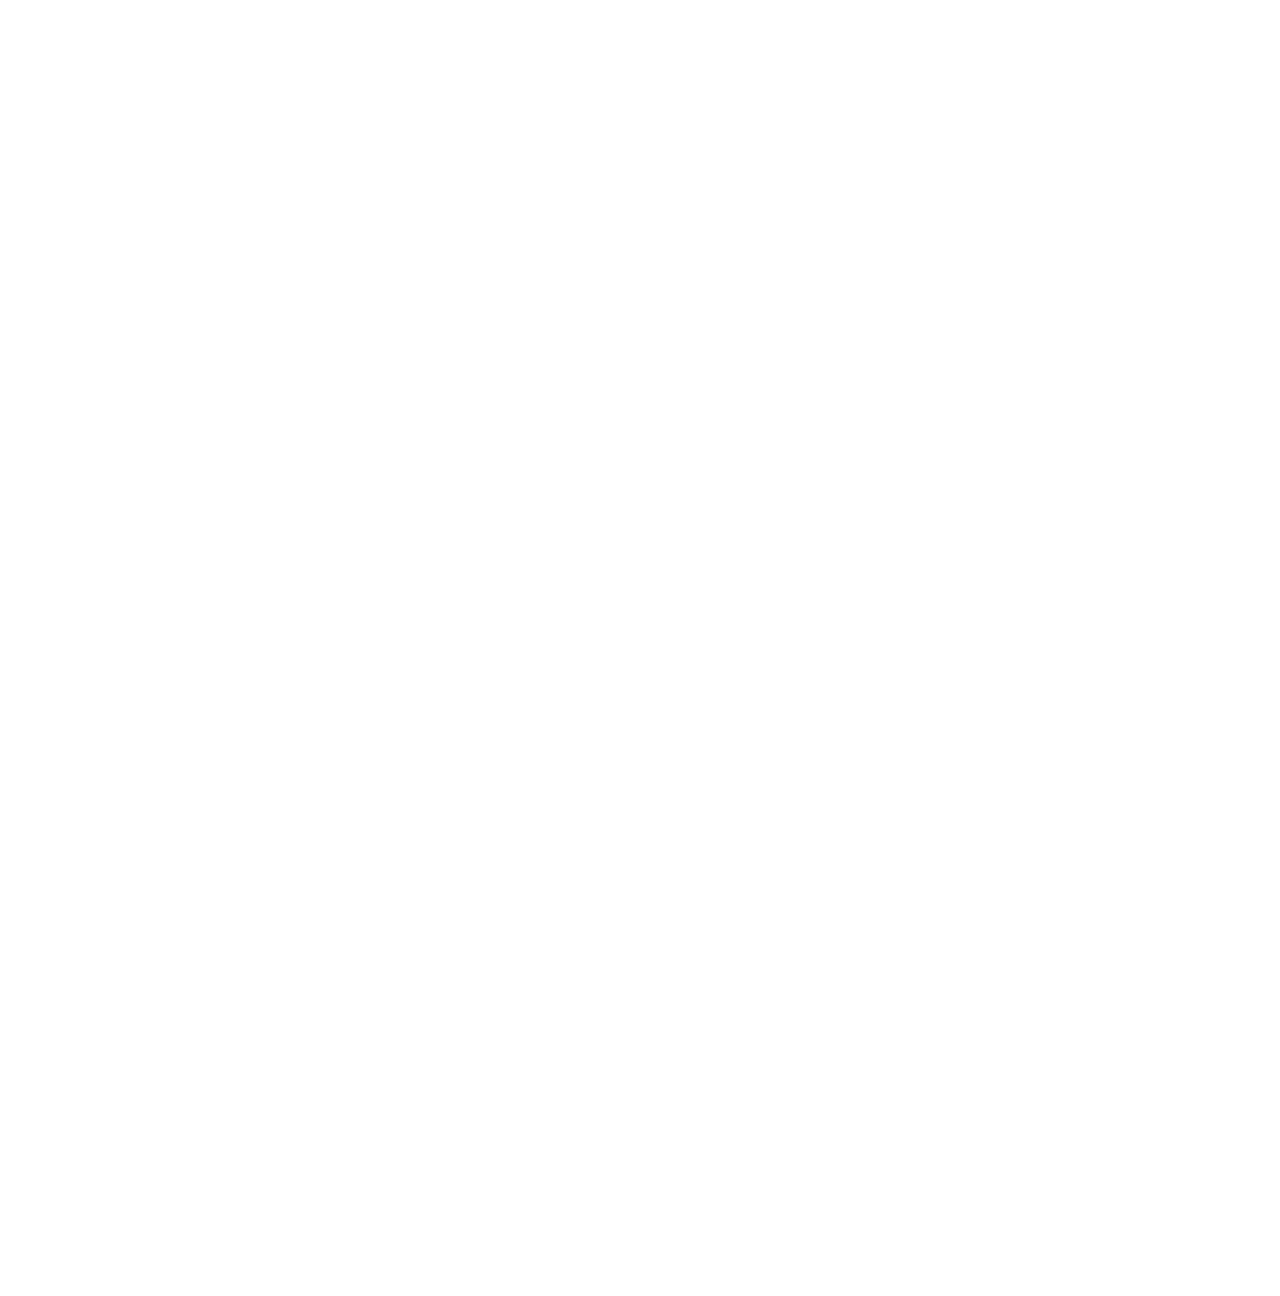
==== commit f2554159: "didot" ====
--- a/art.html
+++ b/art.html
@@ -6,7 +6,7 @@
     <title>Art | Diana Barill</title>
     <meta name="description" content="Diana Barill's Website">
     <meta property="og:image" content="img/socimg.png">
-    <link rel="icon" type="image/png" href="favicons/fav.png">
+    <link rel="icon" type="image/png" href="favicons/favi.png">
     <link rel="preconnect" href="https://fonts.googleapis.com">
     <link rel="preconnect" href="https://fonts.gstatic.com" crossorigin>
     <link href="https://fonts.googleapis.com/css2?family=Be+Vietnam+Pro:ital,wght@0,100;0,200;0,300;0,400;0,500;0,600;0,700;0,800;0,900;1,100;1,200;1,300;1,400;1,500;1,600;1,700;1,800;1,900&amp;family=Charis+SIL:ital,wght@0,400;0,700;1,400;1,700&amp;family=Mulish:ital,wght@0,200;0,300;0,400;0,500;0,600;0,700;0,800;0,900;1,200;1,300;1,400;1,500;1,600;1,700;1,800;1,900&amp;family=Nunito+Sans:ital,wght@0,200;0,300;0,400;0,600;0,700;0,800;0,900;1,200;1,300;1,400;1,600;1,700;1,800;1,900&amp;family=Work+Sans:ital,wght@0,100;0,200;0,300;0,400;0,500;0,600;0,700;0,800;0,900;1,100;1,200;1,300;1,400;1,500;1,600;1,700;1,800;1,900&amp;display=swap" rel="stylesheet">
--- a/css/css-style.css
+++ b/css/css-style.css
@@ -11,7 +11,24 @@
     font-weight: normal;
     font-style: normal;
   }
-
+  @font-face {
+    font-family: didot-regular;
+    src: url('./../font/Didot Regular.ttf');
+    font-weight: normal;
+    font-style: normal;
+  }
+  @font-face {
+    font-family: didot-italic;
+    src: url('./../font/Didot\ LT\ Std\ Italic.otf');
+    font-weight:normal;
+    font-style: italic;
+  }
+  @font-face {
+    font-family: didot-bold;
+    src: url('./../font/Didot\ LT\ Std\ Bold.otf');
+    font-weight: bold;
+    font-style:normal;
+  }
 /* COLORS */
 :root {
     --text: black;
@@ -89,7 +106,7 @@
 }
 .paracolor{
     color: blueviolet;
-    font-size: 1.2rem;
+    font-size: calc(14px + 0.4vw);
     font-family: word;
 }
 
@@ -203,14 +220,15 @@
 
 /* FirstPage */
 @font-face {
-    font-family: 'Windblows Free';
+    font-family:'Windblows Free';
     font-style: normal;
     font-weight: 400;
     src: local('Windblows Free'), url('https://fonts.cdnfonts.com/s/41272/Windblows Free.woff') format('woff');
 }
 
 #transitioningname span{
-    font-family: 'GFS Didot'!important;
+    /* font-family: 'GFS Didot'!important; */
+    font-family: 'didot-bold'!important;
 
     /* font-family: 'Windblows Free', sans-serif; */
     /* font-style: italic; */
@@ -292,7 +310,8 @@
     animation-duration: 1s;
     position: relative;
      /* font-family: Georgia, 'Times New Roman', Times, serif; */
-     font-family: 'GFS Didot';
+     /* font-family: 'GFS Didot'; */
+     font-family: 'didot-regular';
 }
 
 #to-new-page{
@@ -672,7 +691,7 @@
     display: block;
     color: white;
     /* text-shadow: 0 0 19px brown; */
-    text-shadow: 0 0 15px rgb(160, 157, 157);
+    /* text-shadow: 0 0 15px rgb(160, 157, 157); */
     /* text-shadow: 0px 0px 20px rgb(255, 0, 43); */
 }
 .d-flex{
@@ -1065,7 +1084,8 @@
     padding: 80px;
     margin-top: calc(18px + 3vw);
     position: relative;
-    bottom: -45px;
+    /* bottom: -45px; */
+    bottom: 0px;
     font-size: calc(14px + 0.4vw)!important;
     font-family: var(--body-font)!important;
 }
@@ -1256,7 +1276,7 @@
 .skillsetdef{
     text-align: left;
     margin: 20px 0px;
-    font-size: 1.2rem;
+    /* font-size: 1.2rem; */
     font-weight: bold;
     font-style: italic;
     color: black;
@@ -1481,6 +1501,7 @@
 
 .funfactsfavi{
     width: 128px;
+    max-width:fit-content;
 }
 
 @media (max-width: 1700px) {
@@ -1510,6 +1531,7 @@
 }
 
 @media (max-width: 1150px) {
+   
     .fact-imgs {
         grid-template-columns: 1fr 1fr;
         column-gap: calc(-10px + 2vw);
@@ -1521,6 +1543,7 @@
 }
 
 @media (max-width: 800px) {
+  
     .first-sec{
         display: flex;
         flex-direction: column;
@@ -1554,16 +1577,19 @@
 }
 
 .fav-box {
+    
     grid-template-columns: 1fr 7fr;
 }
 
 .flaticoncolor{
-    display: flex;
+    height: 14rem;
+    width: 14rem;
+    display: inline-flex;
     align-items: center;
     justify-content: center;
     background-color: #ece7d3;
     /* background-color: rgba(135, 135, 135, 0.499); */
-    border-radius: 100%;
+    border-radius: 50%;
     padding: 25px;
 }
 
@@ -1597,8 +1623,10 @@
 
 @media (max-width: 600px) {
     .fav-box {
+        display: block;
         align-items: start;
         grid-template-columns: 1fr 7fr !important;
+        text-align: center;
     }
     .fav-box .icon {
         margin-top: 5px;
@@ -1721,6 +1749,10 @@
 
 
 @media (max-width: 1070px){
+    .flaticoncolor{
+        height: 12rem;
+        width: 12rem;
+    }
     #uxdesign1{
         flex-direction: column;
         align-items: center;
@@ -1746,6 +1778,13 @@
 }
 
 @media (max-width: 550px){
+    .funfactsfavi{
+        width: 80px;
+    }
+    .flaticoncolor{
+        height: 8rem;
+        width: 8rem;
+    }
     #uxdesign1des{
         margin: 40px 10px;
         font-size: 0.7rem;
@@ -1928,7 +1967,7 @@
    height: 80vh;
 }
 .didot{
-    font-family: 'GFS Didot'!important;
+    font-family: 'didot-italic'!important;
 }
 
 /* button front page   */
@@ -2007,7 +2046,8 @@
 .grid-wrapper {
 	display: grid;
 	grid-gap: 10px;
-	grid-template-columns: repeat(auto-fit, minmax(350px, 1fr));
+	/* grid-template-columns: repeat(auto-fit, minmax(350px, 1fr)); */
+	grid-template-columns: repeat(auto-fit, minmax(790px, 1fr));
 	/* grid-auto-rows: 270px; */
 	grid-auto-flow: dense;
 }
@@ -2025,13 +2065,55 @@
 	height: 400px;
 }
 
-@media (max-width: 1540px){
+@media (max-width: 3780px){
+    .grid-wrapper {
+
+        grid-template-columns: repeat(auto-fit, minmax(600px, 1fr));
+    	grid-auto-rows: 400px;
+    }
+}
+@media (max-width: 2780px){
+    .grid-wrapper {
+
+        grid-template-columns: repeat(auto-fit, minmax(460px, 1fr));
+    	
+    }
+}
+@media (max-width: 2240px){
+    .grid-wrapper {
+
+        grid-template-columns: repeat(auto-fit, minmax(360px, 1fr));
+    	grid-auto-rows: 200px;
+    }
+}
+@media (max-width: 1740px){
     .grid-wrapper {
 
         grid-template-columns: repeat(auto-fit, minmax(260px, 1fr));
     	grid-auto-rows: 200px;
     }
 }
+@media (max-width: 1280px){
+    .grid-wrapper {
+
+        grid-template-columns: repeat(auto-fit, minmax(200px, 1fr));
+    	grid-auto-rows: 200px;
+    }
+}
+@media (max-width: 1000px){
+    .grid-wrapper {
+
+        grid-template-columns: repeat(auto-fit, minmax(400px, 1fr));
+    	grid-auto-rows: 200px;
+    }
+}
+@media (max-width: 970px){
+    .grid-wrapper {
+
+        grid-template-columns: repeat(auto-fit, minmax(300px, 1fr));
+    	grid-auto-rows: 200px;
+    }
+}
 @media (max-width: 650px){
     .grid-wrapper {
 
@@ -2043,7 +2125,19 @@
     }
 }
 
-
+@media (max-width: 520px){
+    .grid-wrapper {
+        grid-template-columns: repeat(auto-fit, minmax(180px, 1fr));
+    	grid-auto-rows: 120px;
+    }
+}
+@media (max-width: 470px){
+    .grid-wrapper {
+
+        grid-template-columns: repeat(auto-fit, minmax(120px, 1fr));
+    	grid-auto-rows: 100px;
+    }
+}
 
 /* button   */
 .draw-border {
@@ -2074,12 +2168,12 @@
 .draw-border:hover {
     color: black;
 }
-.draw-border:hover::before, .draw-border:hover::after {
+/* .draw-border:hover::before, .draw-border:hover::after {
     border-color: #bc27a9;
     transition: border-color 0s, width 0.25s, height 0.25s;
     width: 100%;
     height: 100%;
-}
+} */
 .draw-border:hover::before {
     transition-delay: 0s, 0s, 0.25s;
 }
@@ -2097,6 +2191,6 @@
     padding: .40em .55em;
     letter-spacing: 0.05rem;
 }
-.btn:focus {
+/* .btn:focus {
     outline: 2px dotted #bc27a9;
-}+} */